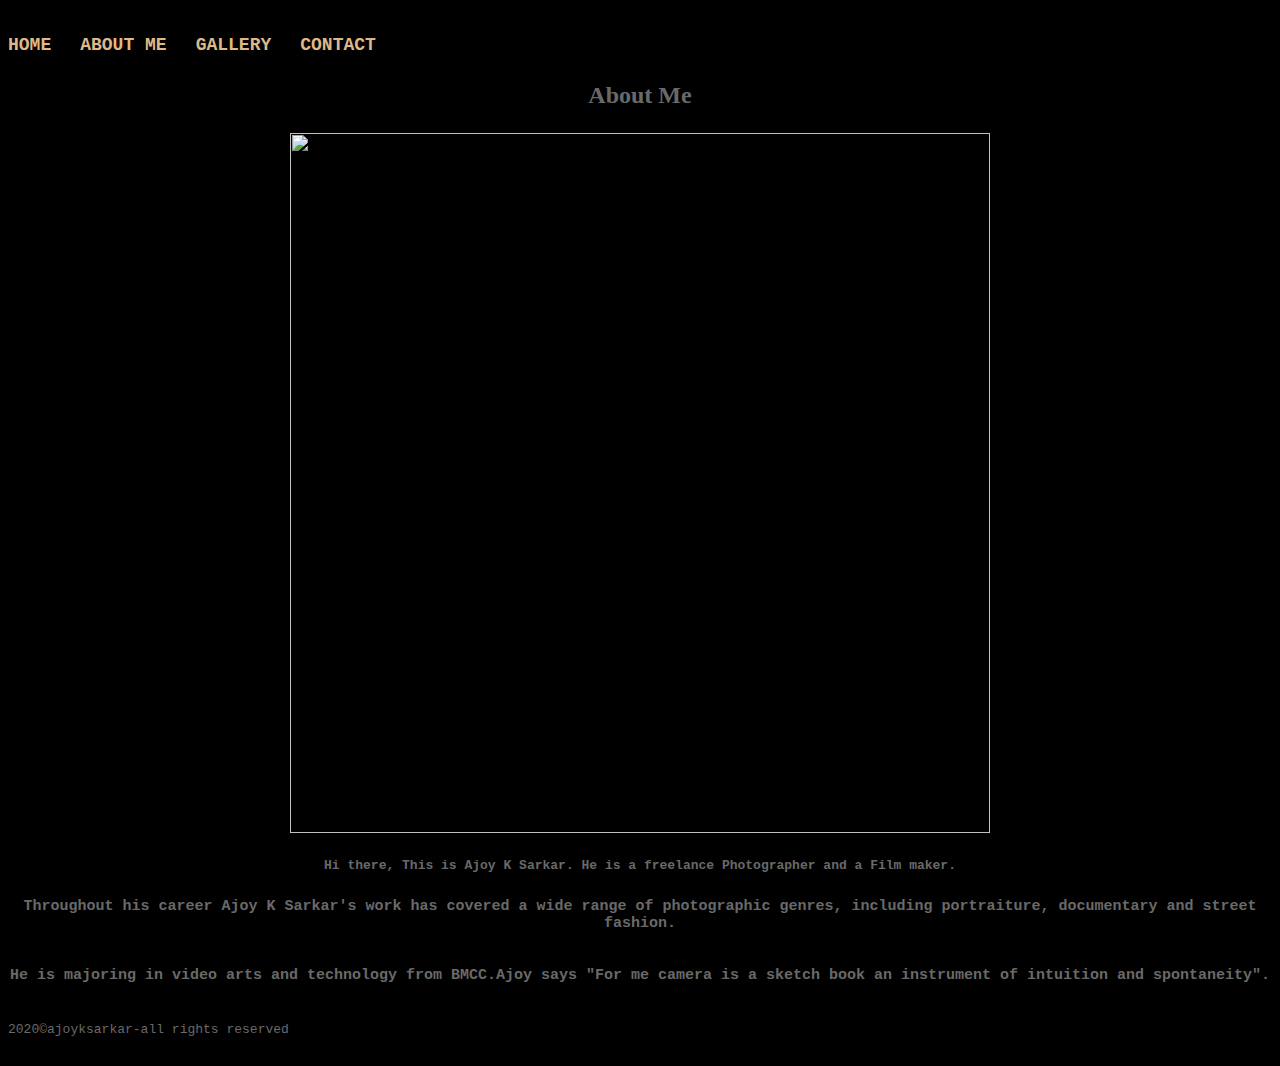
==== aboutme.html @ af463cfa "Add files via upload" ====
<!DOCTYPE html>
<html>
<head>
	<title>aboutme</title>
    <link href="style.css" rel="stylesheet" type="text/css"/>
    
</head>
    <style>
        h2{
            text-align: center;
            color: dimgrey;
        }
    </style>
<body bgcolor= "black" text= white>
    <h1>

   <a href="index.html"> HOME</a>&ensp;
   <a href="aboutme.html">ABOUT ME</a>&ensp;
   <a href="gallery.html">GALLERY</a>&ensp;
   <a href="contact.html">CONTACT</a>&ensp;
   
</h1>
    <h2><p class="Lucida">About Me</h2>
    <div align="center">
<h3>
<img src="IMAGES/AJOY%20K%20SARKAR_WEB%20Version.jpg" width="700" height="700">  
</h3>
        </div>
    <style>
        h4{
            text-align: center;
        }
        </style>
<h4>
    
    Hi there, This is Ajoy K Sarkar. He is a freelance Photographer and a Film maker.
    </h4>
    <style>
        h5{
            text-align: center;
            font-size: 15px;
        }
        </style>
   <style>
        h5{
            text-align: center;
            font-size: 15px;
            font-family: monospace;
            color: dimgrey;
        }
        </style>
    
<h5>
    Throughout his career Ajoy K Sarkar's work has covered a wide range of photographic genres, including portraiture, documentary and street fashion.
    </h5>
    <style>
        h6{
            text-align: center;
            font-size: 15px;
            font-family: monospace;
            color: dimgrey;
        }
        </style>
    <h6>
        He is majoring in video arts and technology from BMCC.Ajoy says "For me camera is a sketch book an instrument of intuition and spontaneity".
        </h6>
    
    <h7>
    2020&copy;ajoyksarkar-all rights reserved
    </h7>
    
    <style>
        h7{
            text-align: center;
            font-style: normal;
            font-family: monospace;
            font-size: 13px;
            color: dimgrey;
        }
        </style>

</body>
</html>
---- style.css ----
a {
    font-family: monospace;
    font-size: 18px;
    font-style: normal;
    color: burlywood;
    padding-right: 5px;
    align-content: center;

}
a{
    text-decoration: none;
}
h3{
    font-family: cursive;
    font-size: 20px;
    font-style: normal;
    color: dimgrey;
    align-content: center;
}
h4{
    font-family: monospace;
    font-size: 13px;
    font-style: normal;
    color: dimgrey;
    align-content: center;
}
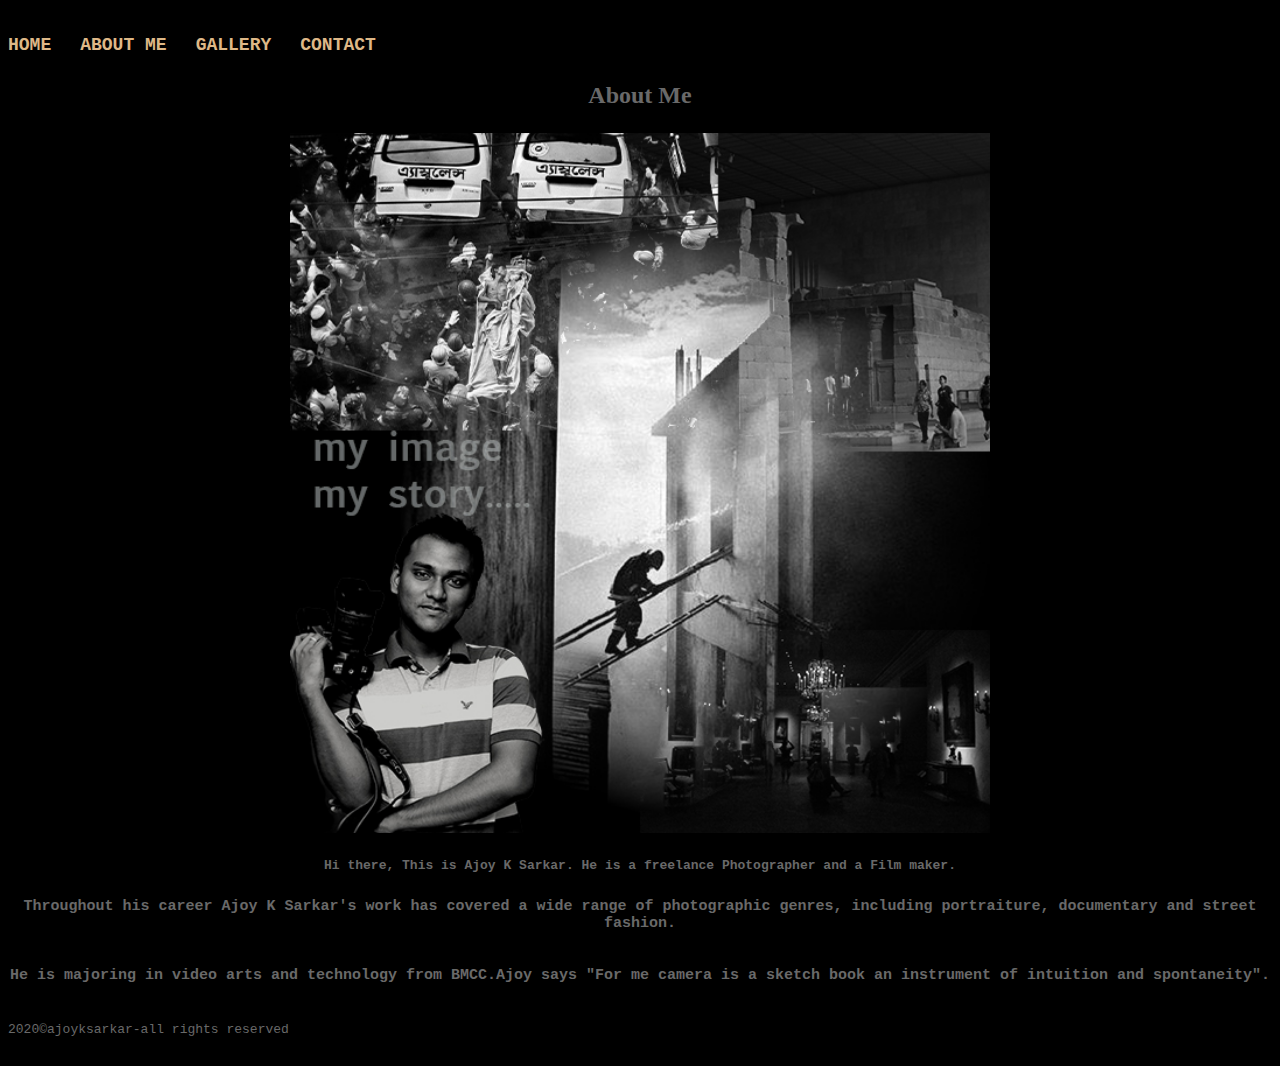
==== commit bc95bd71: "Add files via upload" ====
--- a/aboutme.html
+++ b/aboutme.html
@@ -23,7 +23,7 @@
     <h2><p class="Lucida">About Me</h2>
     <div align="center">
 <h3>
-<img src="IMAGES/AJOY%20K%20SARKAR_WEB%20Version.jpg" width="700" height="700">  
+<img src="images/AJOY%20K%20SARKAR_WEB%20Version.jpg" width="700" height="700">  
 </h3>
         </div>
     <style>
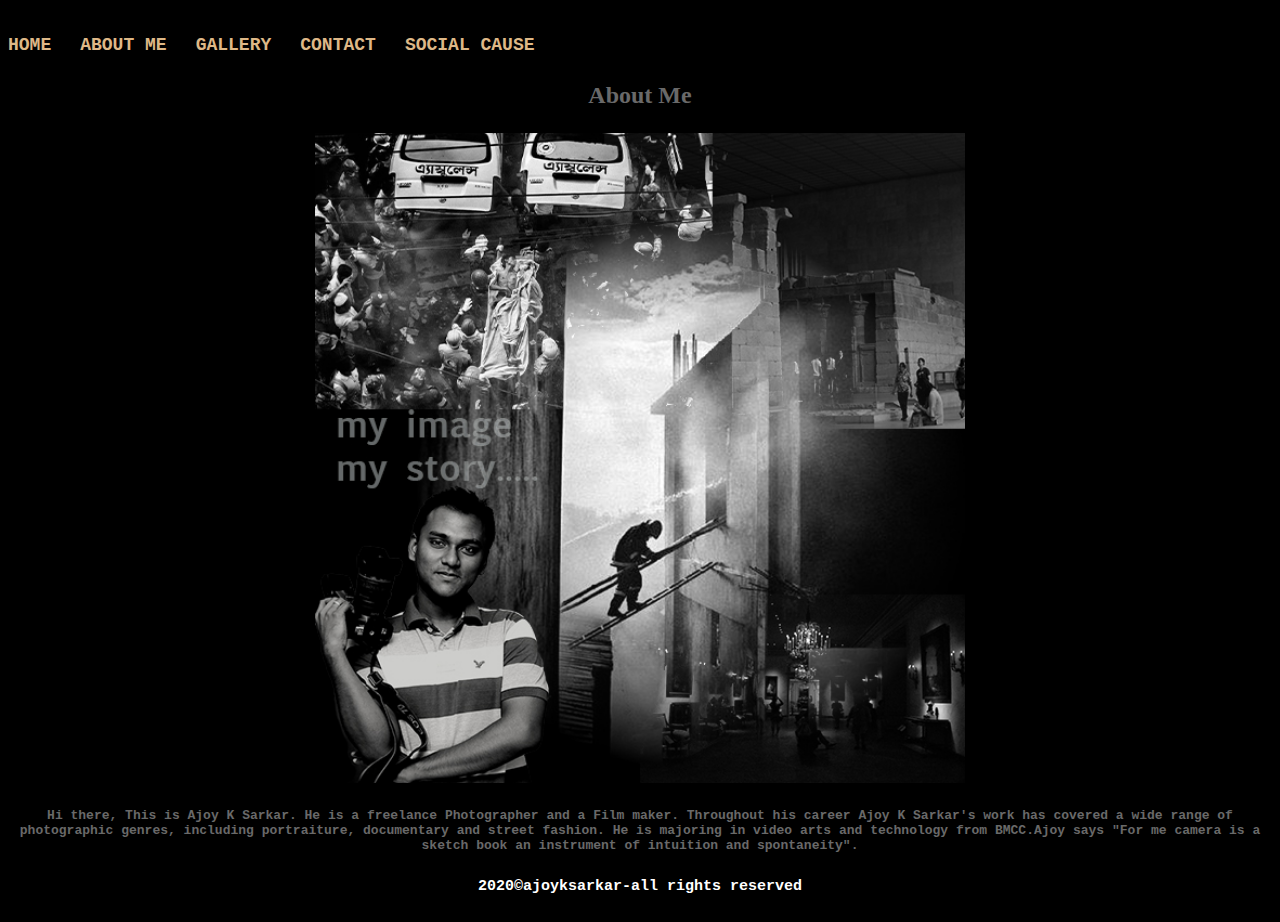
==== commit 0918283a: "Add files via upload" ====
--- a/aboutme.html
+++ b/aboutme.html
@@ -18,12 +18,13 @@
    <a href="aboutme.html">ABOUT ME</a>&ensp;
    <a href="gallery.html">GALLERY</a>&ensp;
    <a href="contact.html">CONTACT</a>&ensp;
-   
+   <a href="socialcause.html">SOCIAL CAUSE</a>&ensp;
+        
 </h1>
     <h2><p class="Lucida">About Me</h2>
     <div align="center">
 <h3>
-<img src="images/AJOY%20K%20SARKAR_WEB%20Version.jpg" width="700" height="700">  
+<img src="images/AJOY%20K%20SARKAR_WEB%20Version.jpg" width="650" height="650">  
 </h3>
         </div>
     <style>
@@ -31,53 +32,22 @@
             text-align: center;
         }
         </style>
-<h4>
-    
-    Hi there, This is Ajoy K Sarkar. He is a freelance Photographer and a Film maker.
-    </h4>
-    <style>
+ <style>
         h5{
             text-align: center;
+            font-family: monospace;
             font-size: 15px;
         }
         </style>
-   <style>
-        h5{
-            text-align: center;
-            font-size: 15px;
-            font-family: monospace;
-            color: dimgrey;
-        }
-        </style>
+<h4>
     
-<h5>
-    Throughout his career Ajoy K Sarkar's work has covered a wide range of photographic genres, including portraiture, documentary and street fashion.
+    Hi there, This is Ajoy K Sarkar. He is a freelance Photographer and a Film maker. Throughout his career Ajoy K Sarkar's work has covered a wide range of photographic genres, including portraiture, documentary and street fashion.
+He is majoring in video arts and technology from BMCC.Ajoy says "For me camera is a sketch book an instrument of intuition and spontaneity".
+    </h4>
+    
+ <h5>
+    2020&copy;ajoyksarkar-all rights reserved
     </h5>
-    <style>
-        h6{
-            text-align: center;
-            font-size: 15px;
-            font-family: monospace;
-            color: dimgrey;
-        }
-        </style>
-    <h6>
-        He is majoring in video arts and technology from BMCC.Ajoy says "For me camera is a sketch book an instrument of intuition and spontaneity".
-        </h6>
-    
-    <h7>
-    2020&copy;ajoyksarkar-all rights reserved
-    </h7>
-    
-    <style>
-        h7{
-            text-align: center;
-            font-style: normal;
-            font-family: monospace;
-            font-size: 13px;
-            color: dimgrey;
-        }
-        </style>
-
+   
 </body>
 </html>